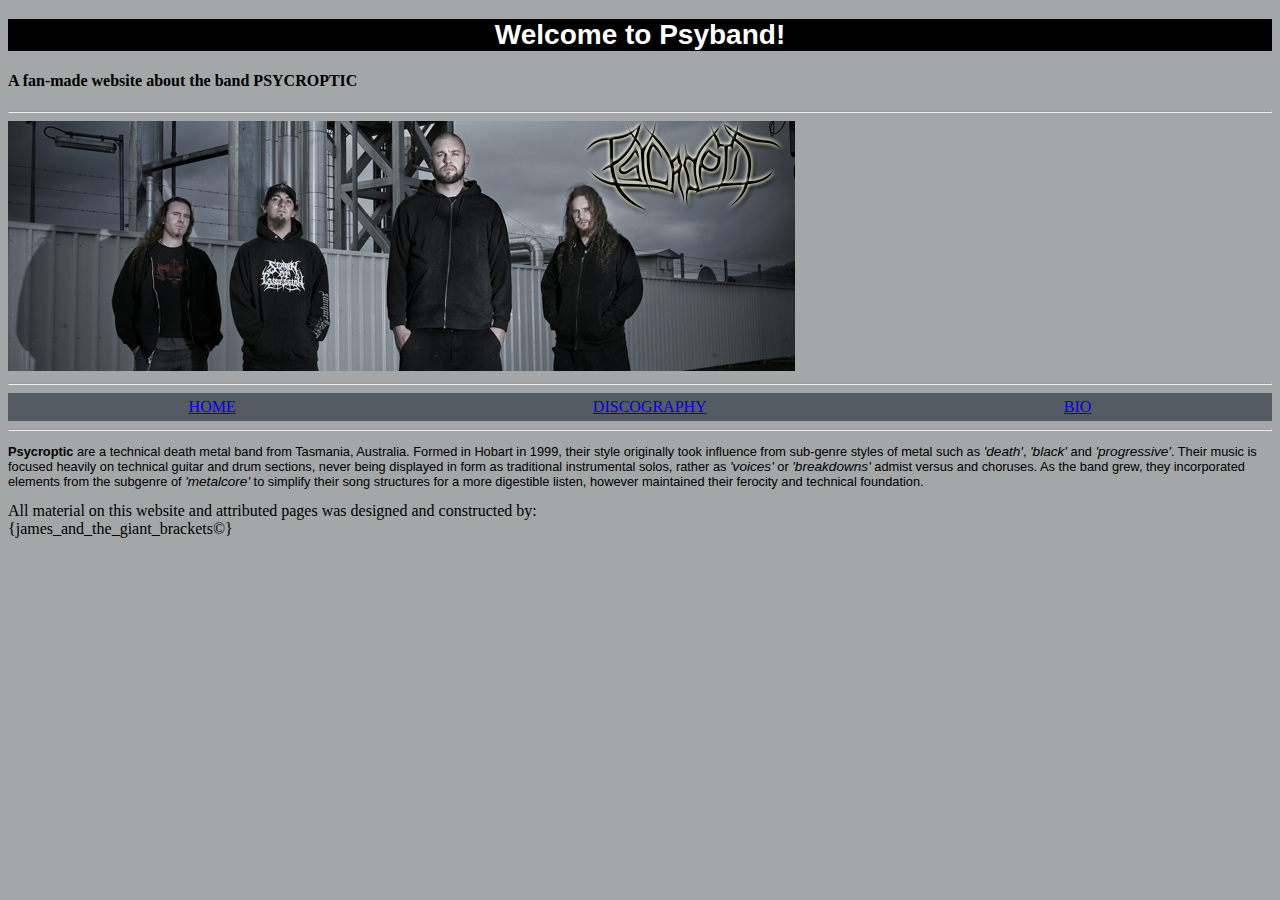
==== favband/index.html @ 7b24234e "directories created" ====
<!DOCTYPE html>
<html lang="en">
<head>
    <meta charset="utf-8" />
    <meta http-equiv="X-UA-Compatible" content="IE=edge">
    <title>Psyband Home</title>
    <meta name="viewport" content="width=device-width, initial-scale=1">
    <link rel="stylesheet" type="text/css" href="style.css">
</head>

<body>
    <h1 class="title">Welcome to Psyband!</h1>
    <h4 class="title-sub">A fan-made website about the band PSYCROPTIC</h4>
        <hr>
    <header><img class="banner" src="psycroptic.png" alt="The Band psycroptic"></header>
    <hr>
    <!-- BAND | DISCOGRAPHY | BIO (NAVBAR)-->
    <div class="nav">
        <ul>
    <li><a href="index.html">HOME</a></li>
    <li><a href="discography.html">DISCOGRAPHY</a></li>
    <li><a href="bio.html">BIO</a></li>
</ul>
    </div>
    <hr>
<p><strong>Psycroptic</strong> are a technical death metal band from Tasmania, Australia. Formed in Hobart in 1999, their style originally took influence from 
    sub-genre styles of metal such as <em>'death'</em>, <em>'black'</em> and <em>'progressive'</em>. Their music is focused heavily on technical guitar and drum sections,
    never being displayed in form as traditional instrumental solos, rather as <em>'voices'</em> or <em>'breakdowns'</em> admist versus and choruses. As the 
    band grew, they incorporated elements from the subgenre of <em>'metalcore'</em> to simplify their song structures for a more digestible listen, 
    however maintained their ferocity and technical foundation.
</p>
<footer>All material on this website and attributed pages was designed and constructed by: <br/>
    {james_and_the_giant_brackets&copy;}</footer>
</body>

</html>
---- favband/style.css ----
body {
    background-color: #A4A7A8;
    max-width: 1500px;
}

h1 {
    font-family: Arial, Helvetica, sans-serif;
    font-size: 1.5rem;
    font-weight: bold;
    /* the above or shorthand below */
    font: Arial, Helvetica, sans-serif, 18px, bold;
    background-color: black; 
    color: white;
}

.title-sub {
    align-content: center;
}

.title {
    font-size: 1.75rem;
    text-align: center;
    
}

.banner {
    max-width: 1000px;
    align-items: center;
}

header {
    background-color: #A4A7A8;
}

img {
max-width: 275px;
max-height: 500px;
}

p {
    font-family: Helvetica, sans-serif;
    font-size: 0.8rem;
    font-weight: normal;
}

ol {
    font-weight: bold;
}
ol ul {
    font-weight: normal;
}

ol ol {
    font-weight: normal;
}

p em {
    font-size: 0.85rem;
}


.nav {
    background-color: #545B62;
    align-content: center;
    text-align: center;
}

.nav ul {
    display: inline;
    list-style: none;
    margin: 0 2px;
    padding: 0;
    padding-top: 5px;
    padding-bottom: 5px;
    display: flex;
    justify-content: space-around;
}

a:visited { 
    color: black;
}
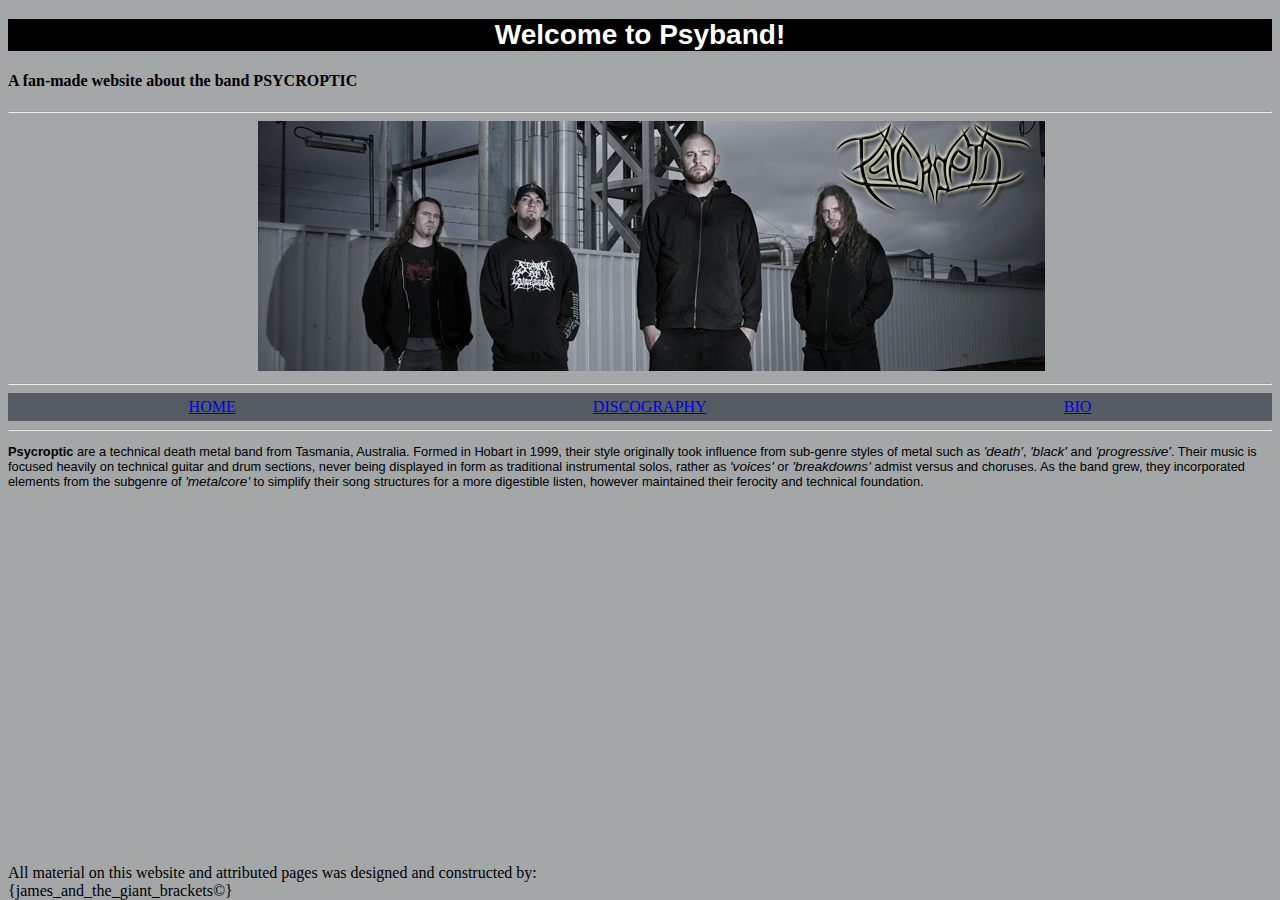
==== commit 8de48e3d: "played with css" ====
--- a/favband/index.html
+++ b/favband/index.html
@@ -23,14 +23,18 @@
 </ul>
     </div>
     <hr>
+    <div>
 <p><strong>Psycroptic</strong> are a technical death metal band from Tasmania, Australia. Formed in Hobart in 1999, their style originally took influence from 
     sub-genre styles of metal such as <em>'death'</em>, <em>'black'</em> and <em>'progressive'</em>. Their music is focused heavily on technical guitar and drum sections,
     never being displayed in form as traditional instrumental solos, rather as <em>'voices'</em> or <em>'breakdowns'</em> admist versus and choruses. As the 
     band grew, they incorporated elements from the subgenre of <em>'metalcore'</em> to simplify their song structures for a more digestible listen, 
     however maintained their ferocity and technical foundation.
 </p>
+</div>
+<div>
 <footer>All material on this website and attributed pages was designed and constructed by: <br/>
     {james_and_the_giant_brackets&copy;}</footer>
+</div>
 </body>
 
 </html>--- a/favband/style.css
+++ b/favband/style.css
@@ -1,4 +1,3 @@
-
 body {
     background-color: #A4A7A8;
     max-width: 1500px;
@@ -10,8 +9,12 @@
     font-weight: bold;
     /* the above or shorthand below */
     font: Arial, Helvetica, sans-serif, 18px, bold;
-    background-color: black; 
+    background-color: black;
     color: white;
+}
+
+hr {
+    color: black;
 }
 
 .title-sub {
@@ -21,12 +24,16 @@
 .title {
     font-size: 1.75rem;
     text-align: center;
-    
+}
+
+header {
+    align-content: center;
 }
 
 .banner {
     max-width: 1000px;
-    align-items: center;
+    left: 50%;
+    margin-left: 250px
 }
 
 header {
@@ -34,8 +41,8 @@
 }
 
 img {
-max-width: 275px;
-max-height: 500px;
+    max-width: 275px;
+    max-height: 500px;
 }
 
 p {
@@ -47,6 +54,7 @@
 ol {
     font-weight: bold;
 }
+
 ol ul {
     font-weight: normal;
 }
@@ -77,6 +85,33 @@
     justify-content: space-around;
 }
 
-a:visited { 
+a:visited {
     color: black;
+}
+
+.albums {
+    height: 100vh;
+}
+
+.albums div {
+    float: left;
+    width: 32%;
+    display: inline;
+    padding: 5px;
+}
+
+.albums li ol {
+padding: 0;
+}
+
+.row:after {
+    content: "";
+    display: table;
+    clear: both;
+    margin: auto;
+}
+
+footer {
+    position: absolute;
+    bottom: 0%;
 }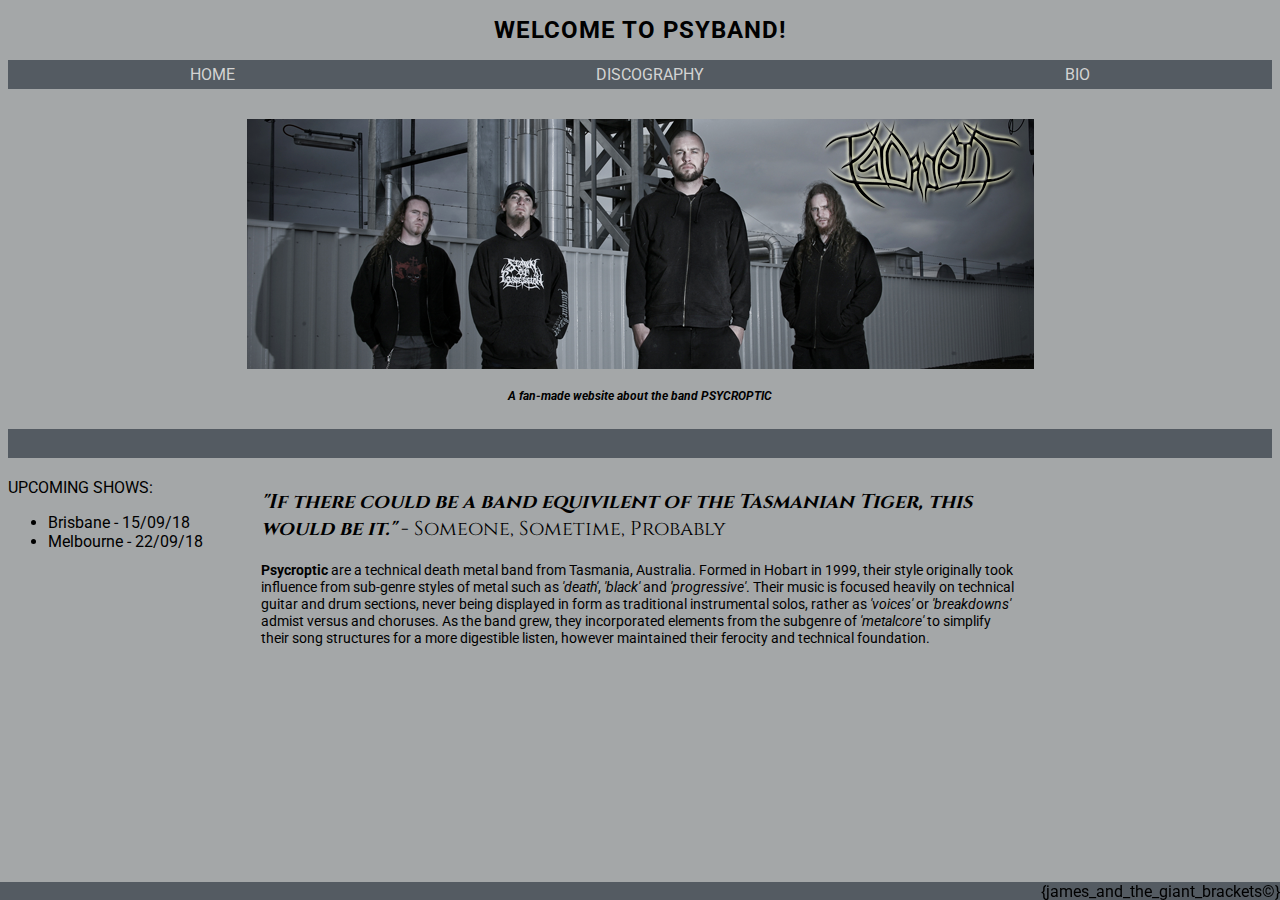
==== commit 5c057c91: "added features to css for favband" ====
--- a/favband/index.html
+++ b/favband/index.html
@@ -9,21 +9,33 @@
 </head>
 
 <body>
-    <h1 class="title">Welcome to Psyband!</h1>
-    <h4 class="title-sub">A fan-made website about the band PSYCROPTIC</h4>
-        <hr>
+    <h1>WELCOME TO PSYBAND!</h1>
+    <div class="nav">
+            <ul>
+        <li><a href="index.html">HOME</a></li>
+        <li><a href="discography.html">DISCOGRAPHY</a></li>
+        <li><a href="bio.html">BIO</a></li>
+    </ul>
+        </div>
+  
+        <div class="bancon">
     <header><img class="banner" src="psycroptic.png" alt="The Band psycroptic"></header>
-    <hr>
+    <h4 class="title-sub"><em>A fan-made website about the band PSYCROPTIC</em></h4>
+        </div>
     <!-- BAND | DISCOGRAPHY | BIO (NAVBAR)-->
     <div class="nav">
-        <ul>
-    <li><a href="index.html">HOME</a></li>
-    <li><a href="discography.html">DISCOGRAPHY</a></li>
-    <li><a href="bio.html">BIO</a></li>
-</ul>
-    </div>
-    <hr>
-    <div>
+            <ul style="color:#545B62;">NOTHING</ul>
+        </div>
+    <div class="front">
+    <aside class="frontleft">
+            UPCOMING SHOWS:
+        <ul class="shows">
+            <li>Brisbane - 15/09/18</li>
+            <li>Melbourne - 22/09/18</li>
+        </ul>
+    </aside>
+    <div class="frontright">
+        <p class="quote"><em><strong>"If there could be a band equivilent of the Tasmanian Tiger, this would be it."</strong></em> - Someone, Sometime, Probably</p>
 <p><strong>Psycroptic</strong> are a technical death metal band from Tasmania, Australia. Formed in Hobart in 1999, their style originally took influence from 
     sub-genre styles of metal such as <em>'death'</em>, <em>'black'</em> and <em>'progressive'</em>. Their music is focused heavily on technical guitar and drum sections,
     never being displayed in form as traditional instrumental solos, rather as <em>'voices'</em> or <em>'breakdowns'</em> admist versus and choruses. As the 
@@ -31,9 +43,9 @@
     however maintained their ferocity and technical foundation.
 </p>
 </div>
+</div>
 <div>
-<footer>All material on this website and attributed pages was designed and constructed by: <br/>
-    {james_and_the_giant_brackets&copy;}</footer>
+<footer>{james_and_the_giant_brackets&copy;}</footer>
 </div>
 </body>
 
--- a/favband/style.css
+++ b/favband/style.css
@@ -1,43 +1,57 @@
+
+@import url('https://fonts.googleapis.com/css?family=Cinzel|Noto+Serif|Work+Sans');
+@import url('https://fonts.googleapis.com/css?family=Roboto');
+
 body {
     background-color: #A4A7A8;
     max-width: 1500px;
+    margin-bottom: 50px;
+    font-family: 'Roboto', sans-serif;    
 }
 
 h1 {
-    font-family: Arial, Helvetica, sans-serif;
     font-size: 1.5rem;
     font-weight: bold;
     /* the above or shorthand below */
-    font: Arial, Helvetica, sans-serif, 18px, bold;
-    background-color: black;
-    color: white;
+    font: 18px, bold;
+    background-color: 545B62;
+    letter-spacing: 1px;
+    text-align: center;
 }
 
 hr {
     color: black;
 }
 
-.title-sub {
-    align-content: center;
-}
-
 .title {
     font-size: 1.75rem;
+}
+
+.title-sub {
     text-align: center;
+    font-size: 0.75rem;
+    padding: 0;
 }
 
 header {
     align-content: center;
 }
 
+.bancon {
+    padding-top: 20px;
+    display: grid;
+    height: 100%;
+}
+
 .banner {
-    max-width: 1000px;
-    left: 50%;
-    margin-left: 250px
+    max-width: 100%;
+    max-height: 100vh;
+    margin: auto;
 }
 
 header {
     background-color: #A4A7A8;
+    margin: auto;
 }
 
 img {
@@ -46,8 +60,7 @@
 }
 
 p {
-    font-family: Helvetica, sans-serif;
-    font-size: 0.8rem;
+    font-size: 0.9rem;
     font-weight: normal;
 }
 
@@ -66,12 +79,13 @@
 p em {
     font-size: 0.85rem;
 }
-
 
 .nav {
     background-color: #545B62;
     align-content: center;
     text-align: center;
+    margin-top: 10px;
+    margin-bottom: 10px;
 }
 
 .nav ul {
@@ -85,10 +99,6 @@
     justify-content: space-around;
 }
 
-a:visited {
-    color: black;
-}
-
 .albums {
     height: 100vh;
 }
@@ -112,6 +122,82 @@
 }
 
 footer {
-    position: absolute;
+    position: fixed;
+    height: 18px;
+    background-color: #545B62;
     bottom: 0%;
+    left: 0px;
+    right: 0px;
+    margin-bottom: 0px;
+    text-align: right;
+}
+
+.frontleft {
+    margin-top: 10px;
+    float: left;
+    width: 20%;
+}
+
+.frontright {
+    float: left;
+    width: 60%;
+}
+
+/* Clear floats after the columns */
+.front:after {
+    content: "";
+    display: table;
+    clear: both;
+}
+
+a {
+    color: rgb(211, 211, 211);
+    text-decoration: none;
+}
+
+a:link {
+    color: rgb(211, 211, 211);
+}
+
+a:active {
+    color: rgb(211, 211, 211);
+}
+
+a:hover {
+    color: black;
+}
+
+.wrapper {
+    width: 600px;
+    margin: auto;
+}
+
+.members {
+    list-style: none;
+    width: 100%;
+}
+
+.members li {
+    display: inline-block;
+    width: 49%;
+}
+
+.members li span {
+    position: relative;
+    top: 170px;
+    left: 10px;
+    z-index: 1;
+    background-color: black;
+    color: rgb(211, 211, 211);
+}
+
+.quote {
+    font-family: 'Cinzel';
+    font-size: 1.25rem;
+    font-style: bold;
+}
+
+.quote em {
+    font-family: 'Cinzel';
+    font-size: 1.25rem;
 }